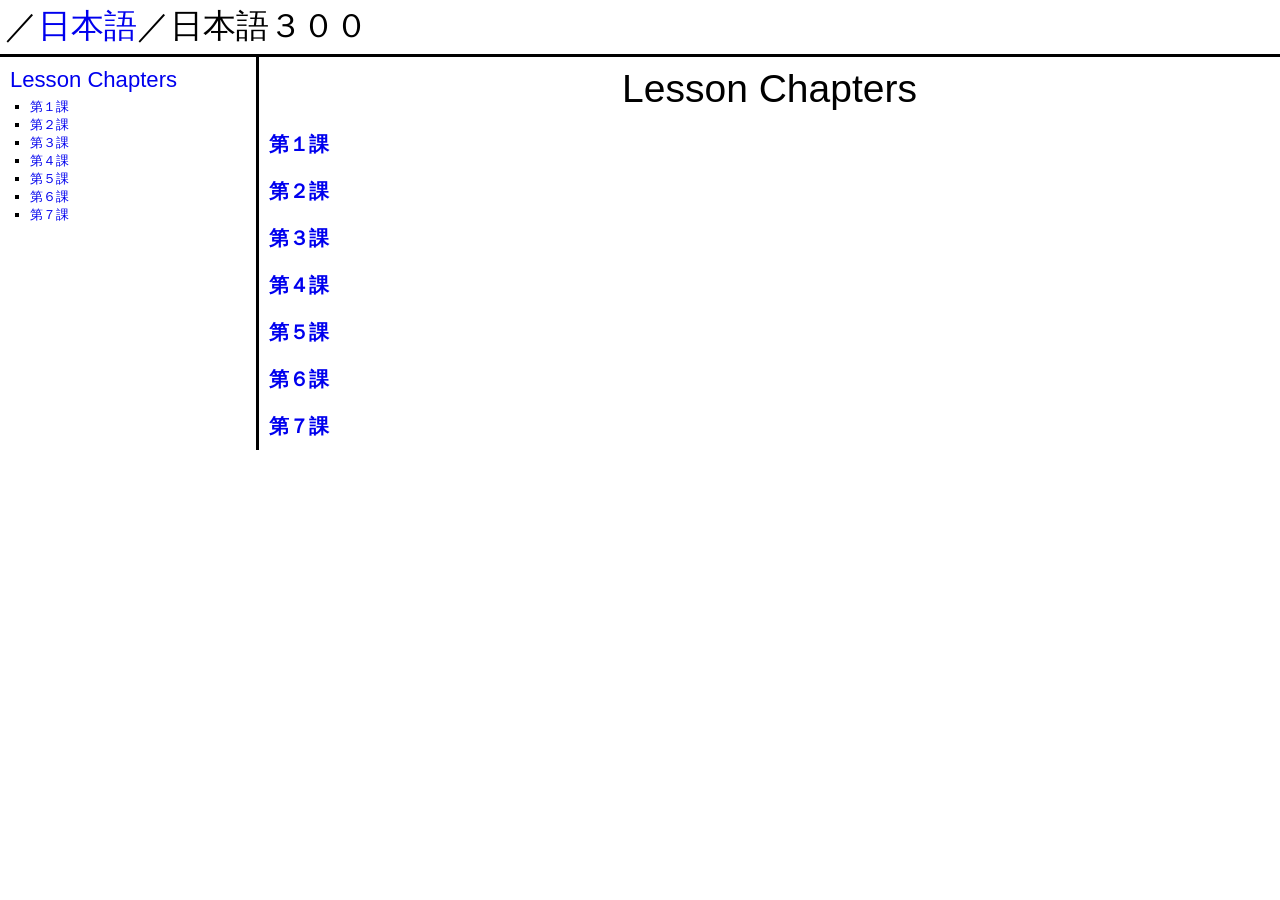
==== JAPN0300/index.html @ 4586a84b "the memes have arrived" ====
<!DOCTYPE html>
<html lang="en">
  <head>
    <meta charset="utf-8">

    <link rel="shortcut icon" href="/favicon.ico">
    <link rel="stylesheet" href="/style/course.css">
    <link rel="stylesheet" href="/style/page.css">
    
    <script src="https://ajax.googleapis.com/ajax/libs/jquery/3.1.1/jquery.min.js"></script>
    <title>日本語</title>
  </head>
  <body>
    <header class="page-header">
      <nav id="page-header-nav"></nav>
    </header>
    
    <section class="sidebar">
      <nav>
        <ul>
          <li class="sidebar-topic"><a href="#content-chapter">Lesson Chapters</a></li>
            <ul class="sidebar-subtopic-list" id="sidebar-chapter-list"></ul>
        </ul>
      </nav>
    </section>
    
    <section class="content">
      <section id="content-chapter">
        <div class="content-topic eng">Lesson Chapters</div>
      </section>
    </section>
    
    <script src="/js/jquery-csv.js"></script>
    <script src="/js/course-build.js"></script>
    <script src="course-data.js"></script>
    
  </body>
</html>
---- style/course.css ----
.chapter-entry {
  padding: 10px;
}

chapter {
  font-size: 1.5em;
  font-weight: bold;
}
---- style/page.css ----
/*
  ========================================
  Grid
  ========================================
*/

*,
*:before,
*:after {
  -webkit-box-sizing: border-box;
     -moz-box-sizing: border-box;
          box-sizing: border-box;
}

body {
  margin: 0;
  font-family: sans-serif;
  font-size: 13px;
}

ul {
  margin: 0;
  padding: 0;
}

b.eg-highlight {
  font-weigth: bold;
}

.page-header {
  font-size: 2.5em;
  border-bottom-style: solid;
  padding: 5px;
}

a:link {
  text-decoration: none;
}

a:hover {
    text-decoration: underline;
}

.sidebar {
  float: left;
  padding: 10px;
  width: 20%;
}

.sidebar-topic {
  list-style-type: none;
  font-size: 1.7em;
  padding-bottom: 5px;
}

.sidebar-subtopic {
  font-size: 1em;
}

.sidebar-subtopic-list {
  list-style-type: square;
  padding: 0 0 10px 20px;
}

.content {
  float: right;
  width: 80%;
  border-left-style: solid;
}

.content-topic {
  font-size: 3em;
  text-align: center;
}

.content-topic.eng {
  padding: 10px;
}

/* default is jap */
.content-topic.jap {
  padding: 0;
}

.bg-grey-light {
  background-color: #F3F3F3;
}

.bg-grey-dark {
  background-color: #E5E5E5;
}
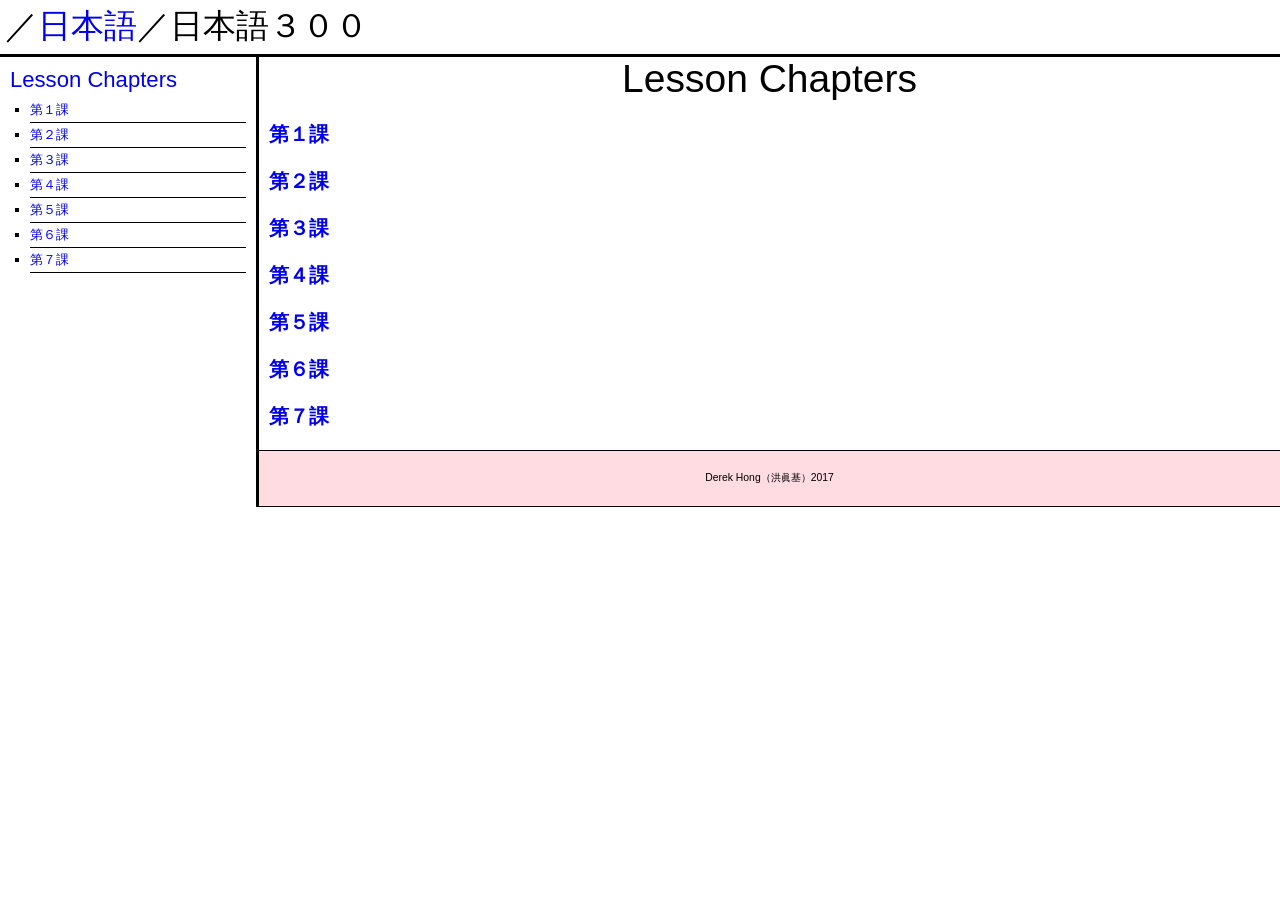
==== commit 5719554e: "ASDF" ====
--- a/JAPN0300/index.html
+++ b/JAPN0300/index.html
@@ -4,8 +4,8 @@
     <meta charset="utf-8">
 
     <link rel="shortcut icon" href="/favicon.ico">
-    <link rel="stylesheet" href="/style/course.css">
-    <link rel="stylesheet" href="/style/page.css">
+    <link rel="stylesheet" href="../style/course.css">
+    <link rel="stylesheet" href="../style/page.css">
     
     <script src="https://ajax.googleapis.com/ajax/libs/jquery/3.1.1/jquery.min.js"></script>
     <title>日本語</title>
@@ -28,11 +28,10 @@
       <section id="content-chapter">
         <div class="content-topic eng">Lesson Chapters</div>
       </section>
+      <section class="footer">Derek Hong（洪眞基）2017</section>
     </section>
     
-    <script src="/js/jquery-csv.js"></script>
     <script src="/js/course-build.js"></script>
     <script src="course-data.js"></script>
-    
   </body>
 </html>
--- a/style/course.css
+++ b/style/course.css
@@ -1,5 +1,5 @@
 .chapter-entry {
-  padding: 10px;
+  padding: 0 10px 20px 10px;
 }
 
 chapter {
--- a/style/page.css
+++ b/style/page.css
@@ -10,6 +10,15 @@
   -webkit-box-sizing: border-box;
      -moz-box-sizing: border-box;
           box-sizing: border-box;
+}
+
+/*unfortunately, :before elements cannot be modified by javascript.  The height of the topbar should usually be 62px, so idk if it's reallya huge problem to have magic numbers...*/
+.anchor:before { 
+  display: block; 
+  content: " "; 
+  visibility: hidden; 
+  margin-top: -62px;
+  height: 62px;
 }
 
 body {
@@ -31,6 +40,9 @@
   font-size: 2.5em;
   border-bottom-style: solid;
   padding: 5px;
+  position: fixed;
+  width: 100%;
+  background-color: white;
 }
 
 a:link {
@@ -45,6 +57,9 @@
   float: left;
   padding: 10px;
   width: 20%;
+  overflow-y: scroll;
+  position: fixed;
+  height: 100%;
 }
 
 .sidebar-topic {
@@ -55,6 +70,9 @@
 
 .sidebar-subtopic {
   font-size: 1em;
+  padding: 3px 0 3px 0;
+  border-bottom-style: solid;
+  border-width: 1px;
 }
 
 .sidebar-subtopic-list {
@@ -73,8 +91,16 @@
   text-align: center;
 }
 
+.content-topic:before { 
+  display: block; 
+  content: " "; 
+  visibility: hidden; 
+  margin-top: -62px;
+  height: 62px;
+}
+
 .content-topic.eng {
-  padding: 10px;
+  padding: 0 10px 20px 10px;
 }
 
 /* default is jap */
@@ -88,4 +114,41 @@
 
 .bg-grey-dark {
   background-color: #E5E5E5;
-}+}
+
+.nav-buffer {
+  height: 5%;
+  width: 100%;
+}
+.kanji-toggle-button {
+  display: block;
+  width: 100%;
+  font-size: 1.5em;
+  margin: 10px 0 30px 0;
+  padding: 5px 0 5px 0;
+  border: none;
+  background-color: lightgrey;
+}
+
+.footer {
+  background-color: #ffdbe2;
+  padding: 2% 0 2% 0;
+  width: 100%;
+  text-align: center;
+  font-size: 0.8em;
+  border-top: solid 1px black;
+  border-bottom: solid 1px black;
+}
+
+rt {
+  display: none;
+  color: darkorange;
+}
+
+
+
+
+
+
+
+
